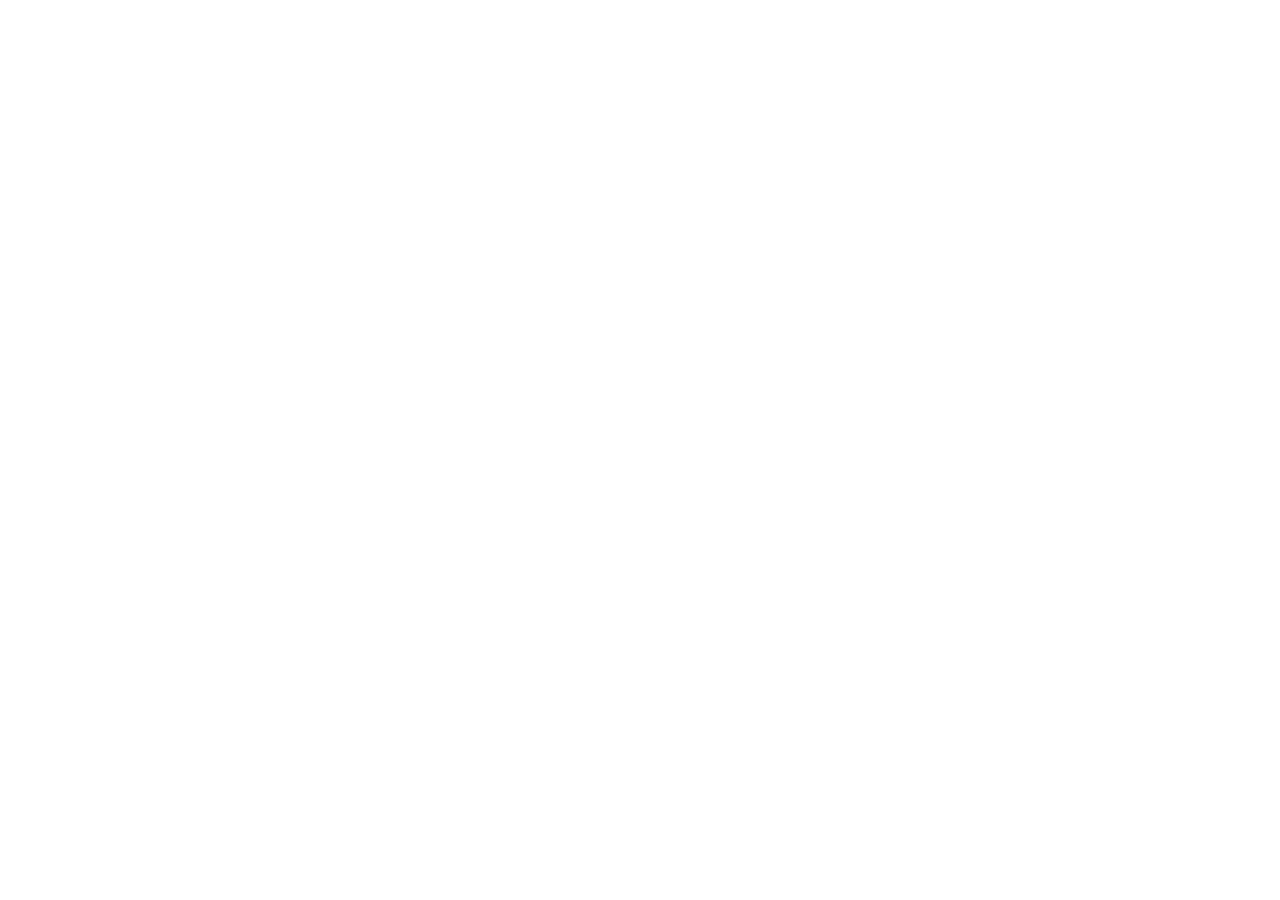
==== day.html @ 80418334 "Add files via upload" ====
<!DOCTYPE html>
<html lang="en">
<head>
    <meta charset="UTF-8">
    <meta name="viewport" content="width=device-width, initial-scale=1.0">
    <title>Document</title>
    <link rel="stylesheet" href="day.css">
</head>
<body>

    <script src="day.js" type="module"></script>
    <script src="dictionaries.js" type="module"></script>
</body>
</html>
---- day.css ----
body{
    text-align: center;
}
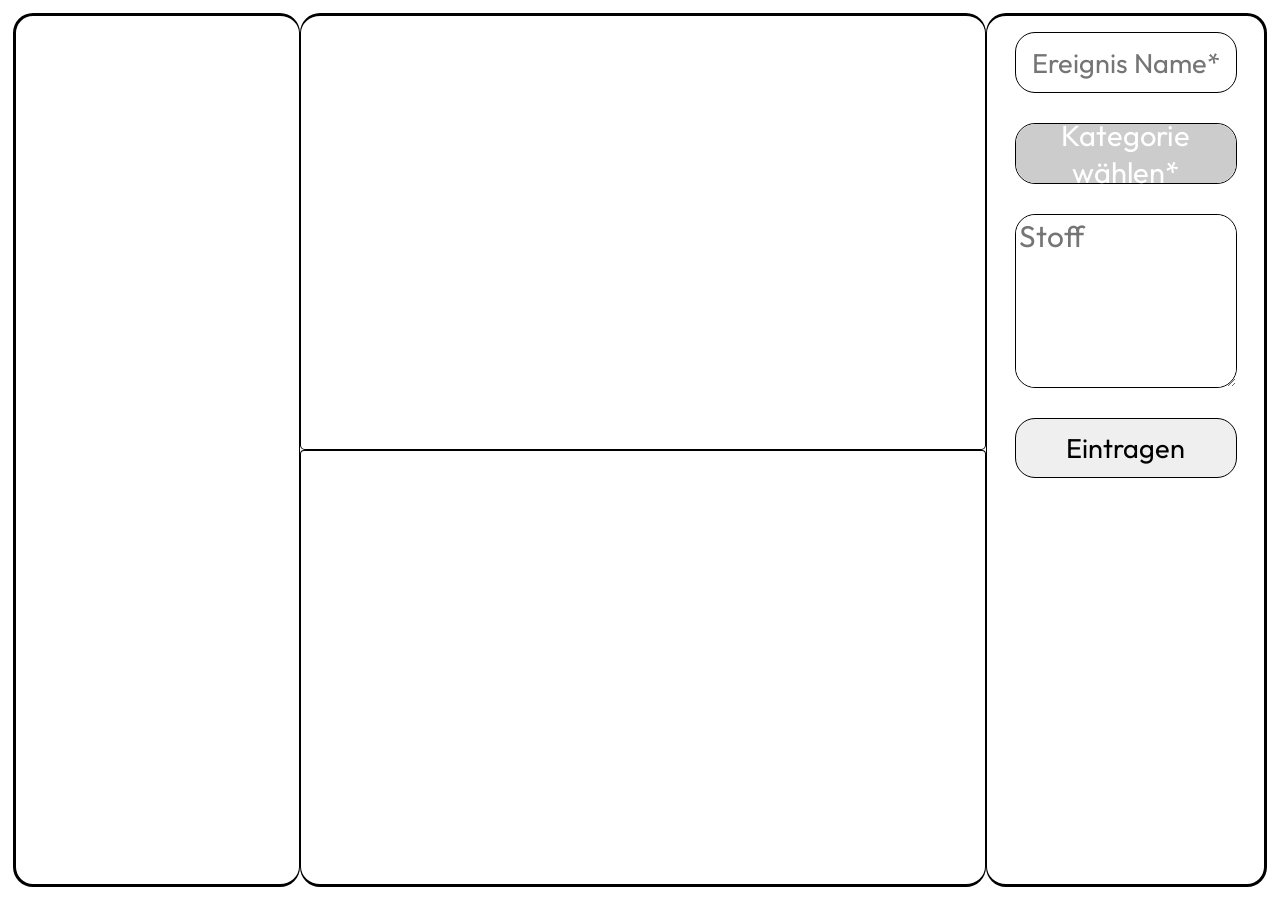
==== commit 7e82c77a: "Add files via upload" ====
--- a/day.html
+++ b/day.html
@@ -5,9 +5,47 @@
     <meta name="viewport" content="width=device-width, initial-scale=1.0">
     <title>Document</title>
     <link rel="stylesheet" href="day.css">
+    <link rel="preconnect" href="https://fonts.googleapis.com">
+    <link rel="preconnect" href="https://fonts.gstatic.com" crossorigin>
+    <link href="https://fonts.googleapis.com/css2?family=Outfit:wght@100..900&display=swap" rel="stylesheet">
 </head>
 <body>
+    <div id="master_container">
 
+        <div id="left_container">
+
+        </div>
+
+        <div id="middle_container">
+            <div class="middle_child">
+
+            </div>
+            <div class="middle_child">
+            </div>
+        </div>
+
+        <div id="newEvent_container">
+            <input type="text" id="event_input" class="event_input" placeholder="Ereignis Name*">
+
+            <div id="category_dropdown" class="event_input">
+                <button id="dropdown-btn">Kategorie wählen*</button>
+                <div class="dropdown-content">
+                    <a>Schularbeit</a>
+                    <a>Test</a>
+                    <a>Wiederholung</a>
+                </div>
+            </div>
+
+            <div class="event_input" id="event_textarea_div">
+                <textarea placeholder="Stoff" id="event_textarea"></textarea>
+            </div>
+
+            <button class="event_input" id="event-btn">Eintragen</button>
+
+        </div>
+
+    </div>
+    
     <script src="day.js" type="module"></script>
     <script src="dictionaries.js" type="module"></script>
 </body>
--- a/day.css
+++ b/day.css
@@ -1,3 +1,230 @@
+* {
+    box-sizing: border-box;
+}
+
 body{
     text-align: center;
+    display: flex;
+    flex-direction: row;
+    margin: 0;
+}
+
+#left_container{
+    display: flex;
+    width: 22.5vw;
+    height: 100%;
+    border-radius: 20px;
+    border: 3px solid black;
+    border-right-width: 1.5px;
+    box-sizing: border-box;
+}
+
+.subject_title{
+    display: inline;
+    font-family: Arial, Helvetica, sans-serif;
+    font-weight: bolder;
+    text-decoration: underline overline dotted;
+    text-decoration-color: hsl(325, 97%, 57%);
+    text-decoration-thickness: 5px;
+    border: 1px solid black;
+    border-radius: 15px;
+    padding: 15px;
+}
+
+#master_container{
+    display: flex;
+    flex-direction: row;
+    width: 100vw;
+    height: 100vh;
+    align-items: center;
+    justify-content: center;
+    padding: 1%;
+}
+
+#middle_container{
+    width: 55%;
+    height: 100%;
+    display: flex;
+    flex-direction: column;
+}
+
+.middle_child{
+    display: flex;
+    border: 1.5px solid hsl(0, 0%, 0%);
+    height: 50%;
+    justify-content: center;
+    align-items: center;
+    border-radius: 20px;
+}
+
+#newEvent_container{
+    border: 3px solid grey;
+    display: flex;
+    flex-direction: column;
+    gap: 30px;
+    height: 100%;
+    width: 22.5%;
+    border-radius: 20px;
+    border: 3px solid black;
+    border-left-width: 1.5px;
+    box-sizing: border-box;
+    align-items: center;
+}
+
+#event_input:focus{
+    outline: none;
+}
+
+.event_input{
+    height: 7%;
+    width: 80%;
+    border-radius: 20px;
+    border: 1px solid black;
+    font-size: 1.7em;
+    text-align: center;
+    font-family: Outfit;
+}
+
+#category_dropdown button{
+    background-color: hsl(0, 0%, 80%);
+    color: white;
+    font-family: Outfit;
+    font-size: 1.4em;
+    display: flex;
+    justify-content: center;
+    align-items: center;
+    border: none;
+    cursor: pointer;
+    padding: 10px 15px;
+    width: 100%;
+    height: 100%;
+    border-radius: 20px;
+}
+
+#category_dropdown a{
+    display: block;
+    color: black;
+    background-color: hsl(0, 0%, 92%);
+    text-decoration: none;
+    padding: 10px 15px;
+}
+
+#category_dropdown .dropdown-content{
+    display: none;
+    background-color: hsl(0, 0%, 95%);
+    width: 100%;
+    box-shadow: 2px 2px 5px hsla(0, 0%, 0%, 0.8);
+    border-radius: 20px;
+    overflow: hidden;
+    position: relative;
+}
+
+#category_dropdown .dropdown-content:hover{
+    cursor: pointer;
+}
+
+#category_dropdown a:hover{
+    background-color: hsl(0, 0%, 83%);
+}
+
+#event-btn{
+    cursor: pointer;
+    transition: 0.3s;
+}
+
+#event-btn:hover{
+    background-color: rgb(199, 199, 199);
+}
+
+.event-a:hover{
+    box-shadow: 0px 10px 20px hsl(0, 0%, 44%);
+    transform: scale(1.05);
+}
+
+#event_input{
+    margin-top: 6%;
+}
+
+#category_dropdown{
+    font-size: 1.3em;
+}
+
+#event_textarea_div{
+    height: 20%;
+    text-align: left;
+    box-sizing: border-box;
+}
+
+#event_textarea{
+    height: 100%;
+    width: 100%;
+    border-radius: 20px;
+    border: none;
+    box-sizing: border-box;
+    font-size: 1.1rem;
+    font-family: Outfit, sans-serif;
+    padding-left: 1.5%;
+}
+
+#event_textarea::placeholder{
+    font-size: 1.7em;
+}
+
+.middle_child:nth-child(1){
+    border-radius: 20px 20px 5px 5px;
+    border-top-width: 3px;
+}
+
+.middle_child:nth-child(2){
+    border-radius: 4px 4px 20px 20px;
+    border-bottom-width: 3px;
+    display: flex;
+    flex-direction: row;
+    gap: 5%;
+    position: relative;
+}
+
+.event-info{
+    border: 1px solid black;
+    border-radius: 20px;
+    padding: 10px 15px;
+    font-size: 1.1em;
+    height: 10%;
+}
+
+#middle_child_main{
+    display: flex;
+    flex-direction: row;
+    height: 100%;
+    width: 100%;
+    align-items: center;
+    justify-content: center;
+    background-color: red;
+}
+
+.event-a{
+    background-color: hsl(0, 0%, 79%);
+    border-radius: 20px;
+    font-size: 3.5em;
+    padding: 2%;
+    border: 1px solid black;
+    font-family: Outfit;
+    cursor: default;
+    transition: all 0.3s;
+    box-shadow: 0px 5px 5px hsl(0, 0%, 44%);
+    height: 30%;
+}
+
+.del-btn{
+    position: absolute;
+    top: 5px;
+    right: 5px;
+    cursor: pointer;
+    background-color: red;
+    color: white;
+    border-radius: 20px;
+    font-size: 2em;
+    padding: 10px 15px;
+    border: 1px solid black;
+    font-family: Outfit;
 }
